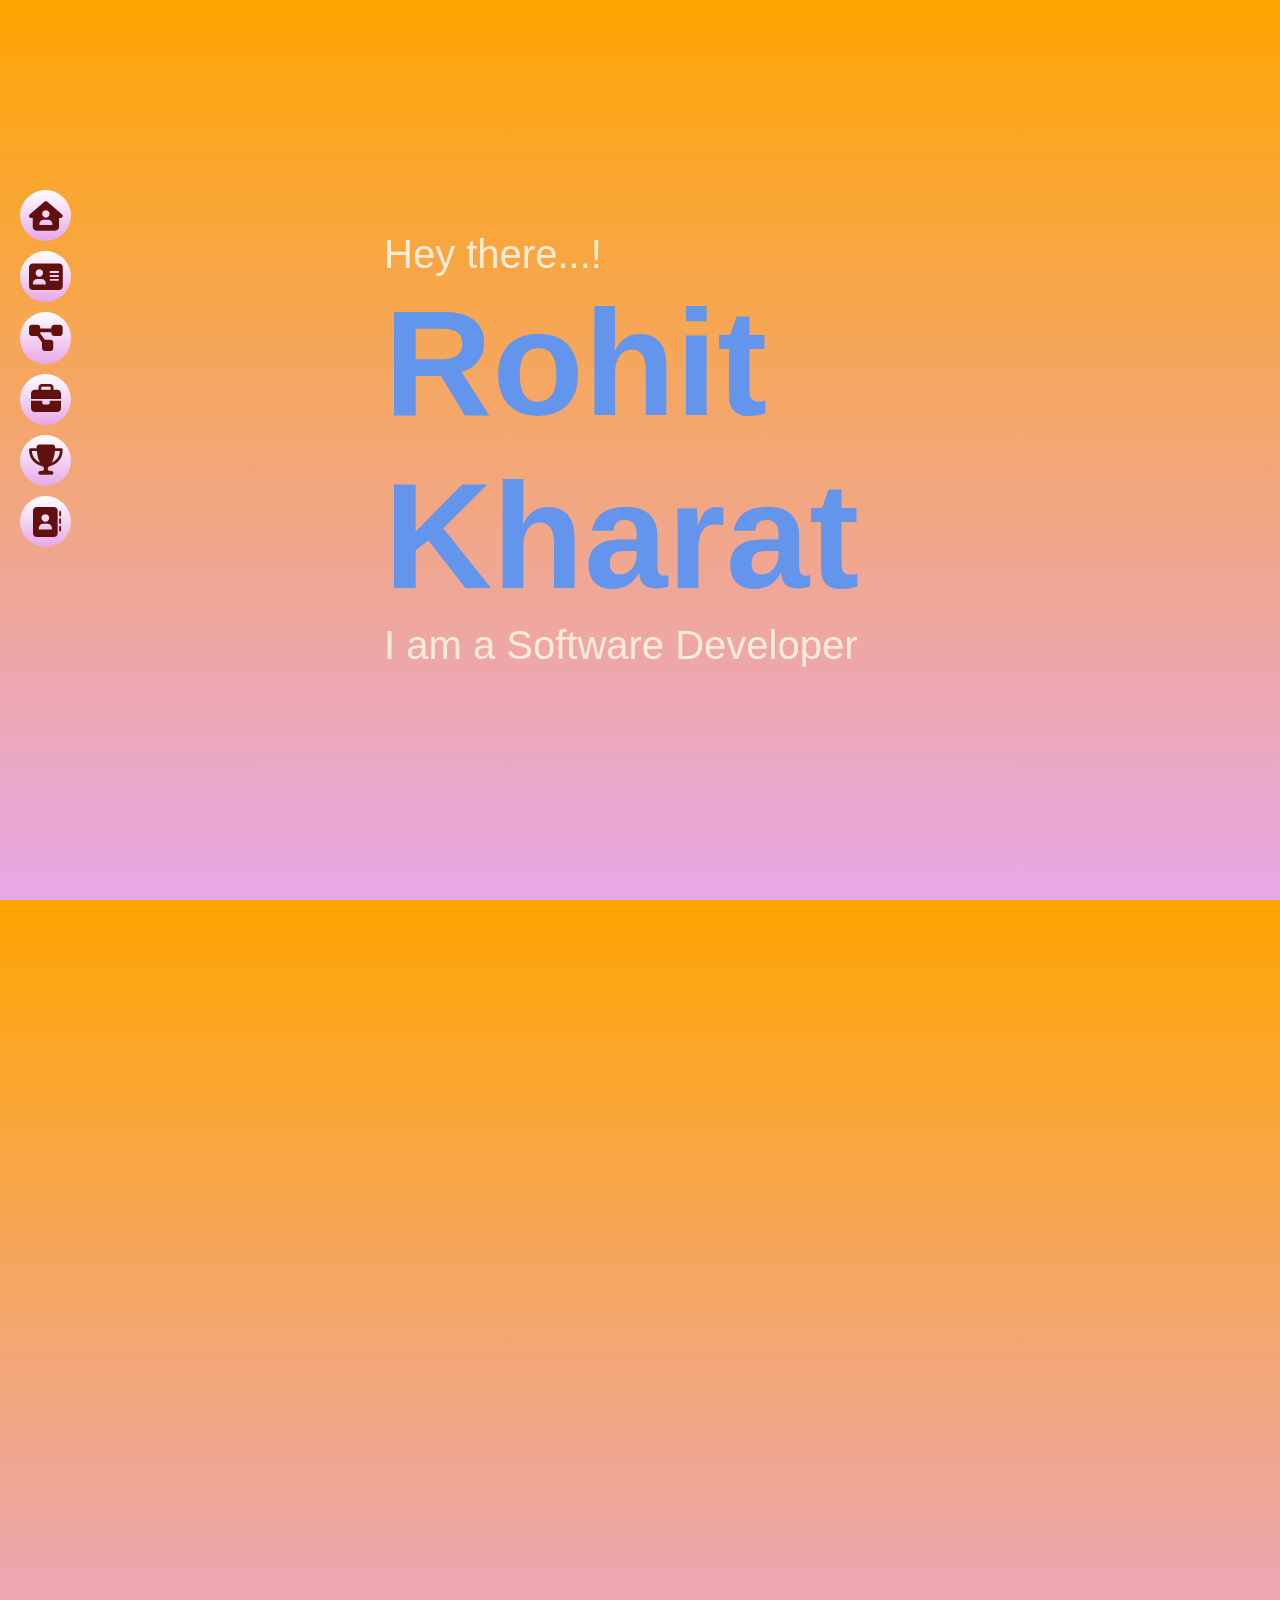
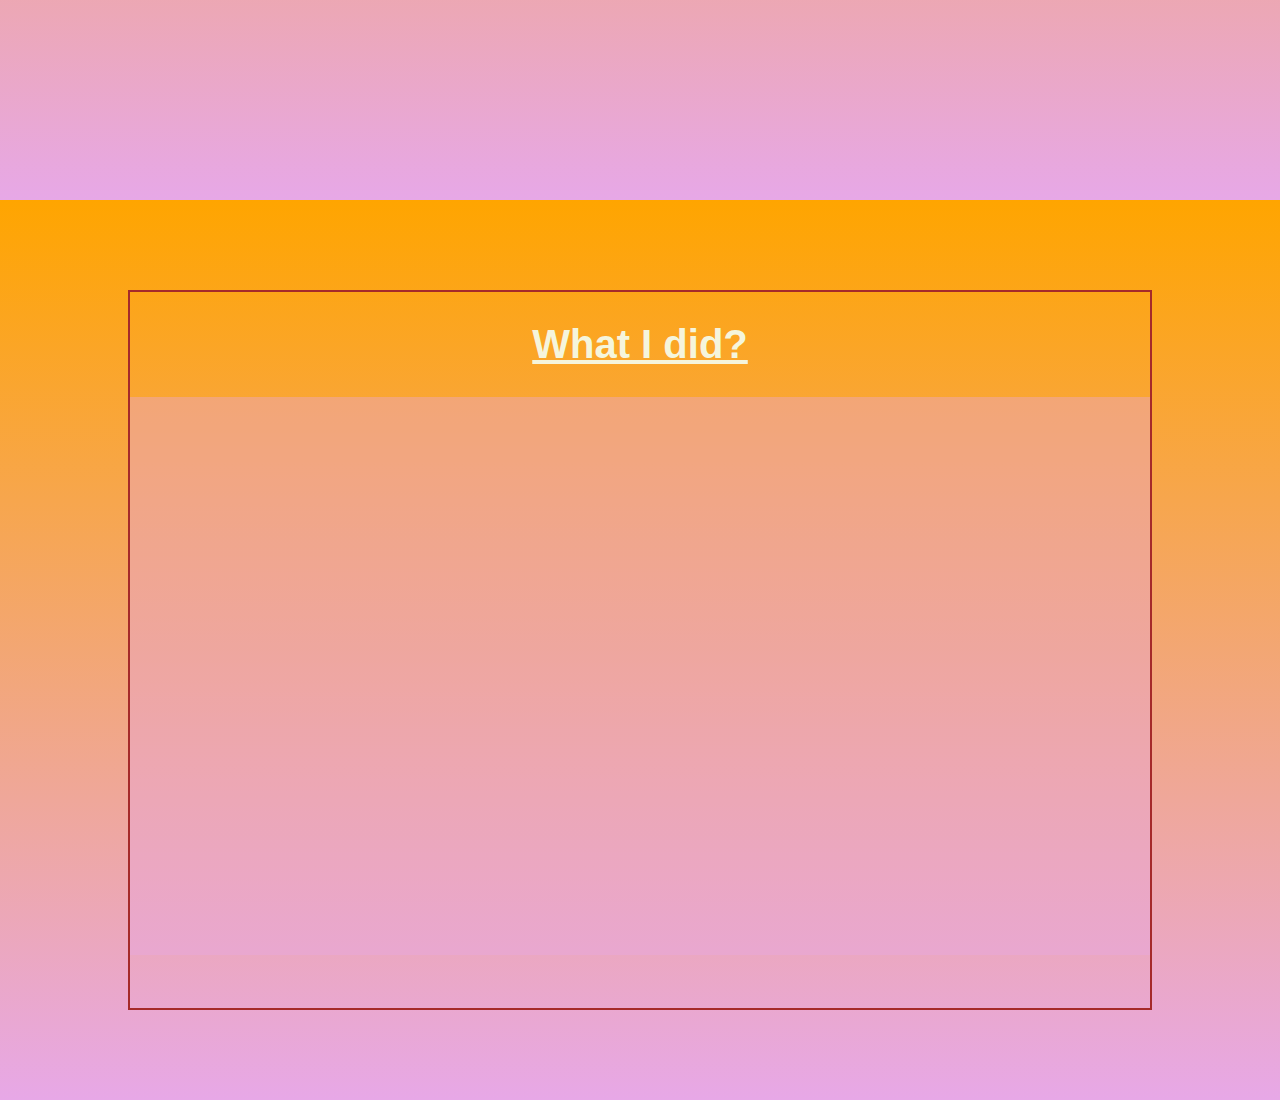
==== index.html @ d5408a5b "Add files via upload" ====
<!DOCTYPE html>
<html lang="en">
<head>
    <meta charset="UTF-8">
    <meta name="viewport" content="width=device-width, initial-scale=1.0">
    <title>Document</title>
    <link rel="stylesheet" href="./style.css">
    <link href="https://unpkg.com/aos@2.3.1/dist/aos.css" rel="stylesheet">
    <link rel="stylesheet" href="https://cdnjs.cloudflare.com/ajax/libs/font-awesome/6.7.2/css/all.min.css" integrity="sha512-Evv84Mr4kqVGRNSgIGL/F/aIDqQb7xQ2vcrdIwxfjThSH8CSR7PBEakCr51Ck+w+/U6swU2Im1vVX0SVk9ABhg==" crossorigin="anonymous" referrerpolicy="no-referrer" />
</head>
<body>
    <main id="mainbody">  
        <div class="namebox" data-aos="zoom-out-up">
            <p>Hey there...!</p>
            <h1>Rohit Kharat</h1>
            <p> I am a Software Developer</p>
        </div>
        <nav data-aos="zoom-in-right">
            <div>
                <a href="#">
                    <i class="fa-solid fa-house-user"></i>
                </a>
            </div>
            <div>
                <a href="#"><i class="fa-solid fa-address-card"></i></a>
            </div>
            <div>
                <a href="#"><i class="fa-solid fa-diagram-project"></i></a>
            </div>
            <div>
                <a href="#"><i class="fa-solid fa-briefcase"></i></a>
            </div>
            <div>
                <a href="#"><i class="fa-solid fa-trophy"></i></a>
            </div>          
            <div>
                <a href="#"><i class="fa-solid fa-address-book"></i></a>
            </div>
        </nav>
    </main>

    <section class="aboutSection">
        <main>
            <article data-aos="fade-right"
            data-aos-offset="300"
            data-aos-easing="ease-in-sine">
                <img src="./Assets/40467501_8711569.svg" width="94%"  position="centre" alt="">
            </article>
            <article class="aboutArticle" data-aos="fade-left"
            data-aos-offset="300"
            data-aos-easing="ease-in-sine">
                <h1><ins>ABOUT</ins></h1>
                <p>Lorem ipsum, dolor sit amet consectetur adipisicing elit. Deleniti, quasi.</p>
                <section class="about">
                    <div>
                        <h3>Qualification</h3>
                        <ul>
                            <li>
                                B.Tech(Comp) - 8.4 cgpa
                            </li>
                            <p>(Shivaji University,Kolpahur)</p>
                            <li>
                                HSC (PCM) - 89%
                            </li>
                            <p>(Maharashtra State Board)</p>
                            <li>
                                CBSE - 83%
                            </li>
                            <p>(Central Board Of Education)</p>
                        </ul>
                    </div>
                    <div>
                        <h3>Skills</h3>
                        <ul>
                            <li>HTML</li>
                            <li>CSS</li>
                            <li>Java</li>
                            <li>JavaScript</li>
                        </ul>
                    </div>
                </section>
            </article>
        </main>
    </section>

    <section class="projectSection">
        <main>
            <h1>
                What I did?
            </h1>
            <article>
                <div data-aos="zoom-out-right"></div>
                <div data-aos="zoom-out-left"></div>
                <div data-aos="zoom-out-right"></div>
                <div data-aos="zoom-out-left"></div>
            </article>
        </main>
    </section>


    <script src="https://unpkg.com/aos@2.3.1/dist/aos.js"></script>
    <script> AOS.init(); </script>
</body>
</html>
---- style.css ----
*{
    padding: 0;
    margin: 0;
    box-sizing: border-box;
    font-family: sans-serif;
}

#mainbody{
    width: 100%;
    height: 100vh;
    background-image: linear-gradient(orange, rgb(231, 168, 231));
    display: flex;
    justify-content: center;
    align-items: center;
    /* position: sticky;
    top: 0; */
}

.namebox{
    width: 40%;
    /* // border: 3px solid white; */
}

.namebox>h1{
    color: cornflowerblue;
    font-size: 150px;
}

.namebox>p{
    color: antiquewhite;
    font-size: 40px;
}

nav{
    width: 8vw;
    height: 60vh;
    /* background: rgb(163, 78, 78); */
    position: fixed;
    left: 10px;
    z-index: 100;
}

nav>div{
    /* border: 1px solid snow; */
    width: 4vw;
    height: 4vw;
    background: linear-gradient(white,rgb(231, 168, 231));
    border-radius: 50%;
    margin: 10px;
    display: flex;
    justify-content: center;
    align-items: center;
}

nav>div>a>i
{
    color: rgb(97, 16, 16);
    font-size: 30px;
}

.aboutSection{
    background-image: linear-gradient(orange,rgb(231, 168, 231));
    width: 100%;
    height: 100vh;
    display: flex;
    justify-content: center;
    align-items: center;
    /* position: sticky;
    top: 0; */
} 
.aboutSection>main
{
    width: 80%;
    height: 80%;
    /* border: 2px solid brown; */
    display: flex;
}
.aboutSection>main>article
{
    width: 50%;
    height: 100%;
    background-color: rgba(32, 28, 28, 0.308);
    border-radius: 30px;
    margin: 10px;
    /* border: 2px solid chocolate; */
}


.about{
    
    width: 90%;
    height: 80%;
    /* background: coral; */
    display: flex;
}

.aboutArticle{
    display: flex;
    justify-content: center;
    align-items: center;
    flex-direction: column;
    padding: 30px;
    gap: 30px;
    color: black;
}

.about>div{
    width: 100%;
    height: 100%;
    padding: 30px;
    /* border: 2px solid; */
    background-color: rgba(0, 0, 0, 0.144);
    border-radius: 10px;
    /* margin: 10p; */
}

.about li{
    padding: 10px;
}

.about ul{
    padding-top: 20px;
}

.aboutSection h1{
    font-size: 30px;

}
.aboutArticle>p{
    font-size: 20px;
    font-style: oblique;
}

.project{
    width: 100%;
    height: 100%;
    background-image: ;

}
.projectSection
{
    background-image: linear-gradient(orange,rgb(231, 168, 231));
    width: 100%;
    height: 100vh;
    background-image: ;
    display: flex;
    justify-content: center ;
    align-items: center;

}
.projectSection>main{
    width: 80%;
    height: 80%;
    border: 2px solid brown;
    /* display: flex;    */
}

.projectSection >main>h1{
    font-size: 40px;
    text-align: center;
    text-decoration: underline;
    color: beige;
    padding: 30px;
}

.projectSection>main>article{
    width: 100%;
    height: 78%;
    background-color: rgba(231, 168, 231, 0.377);
    display: flex;
    justify-content: space-evenly;
    align-items: center;
    flex-wrap: wrap;
}

.projectSection>main>article>div{
    width: 47%;
    height:47%;
    border: 3px solid;
}
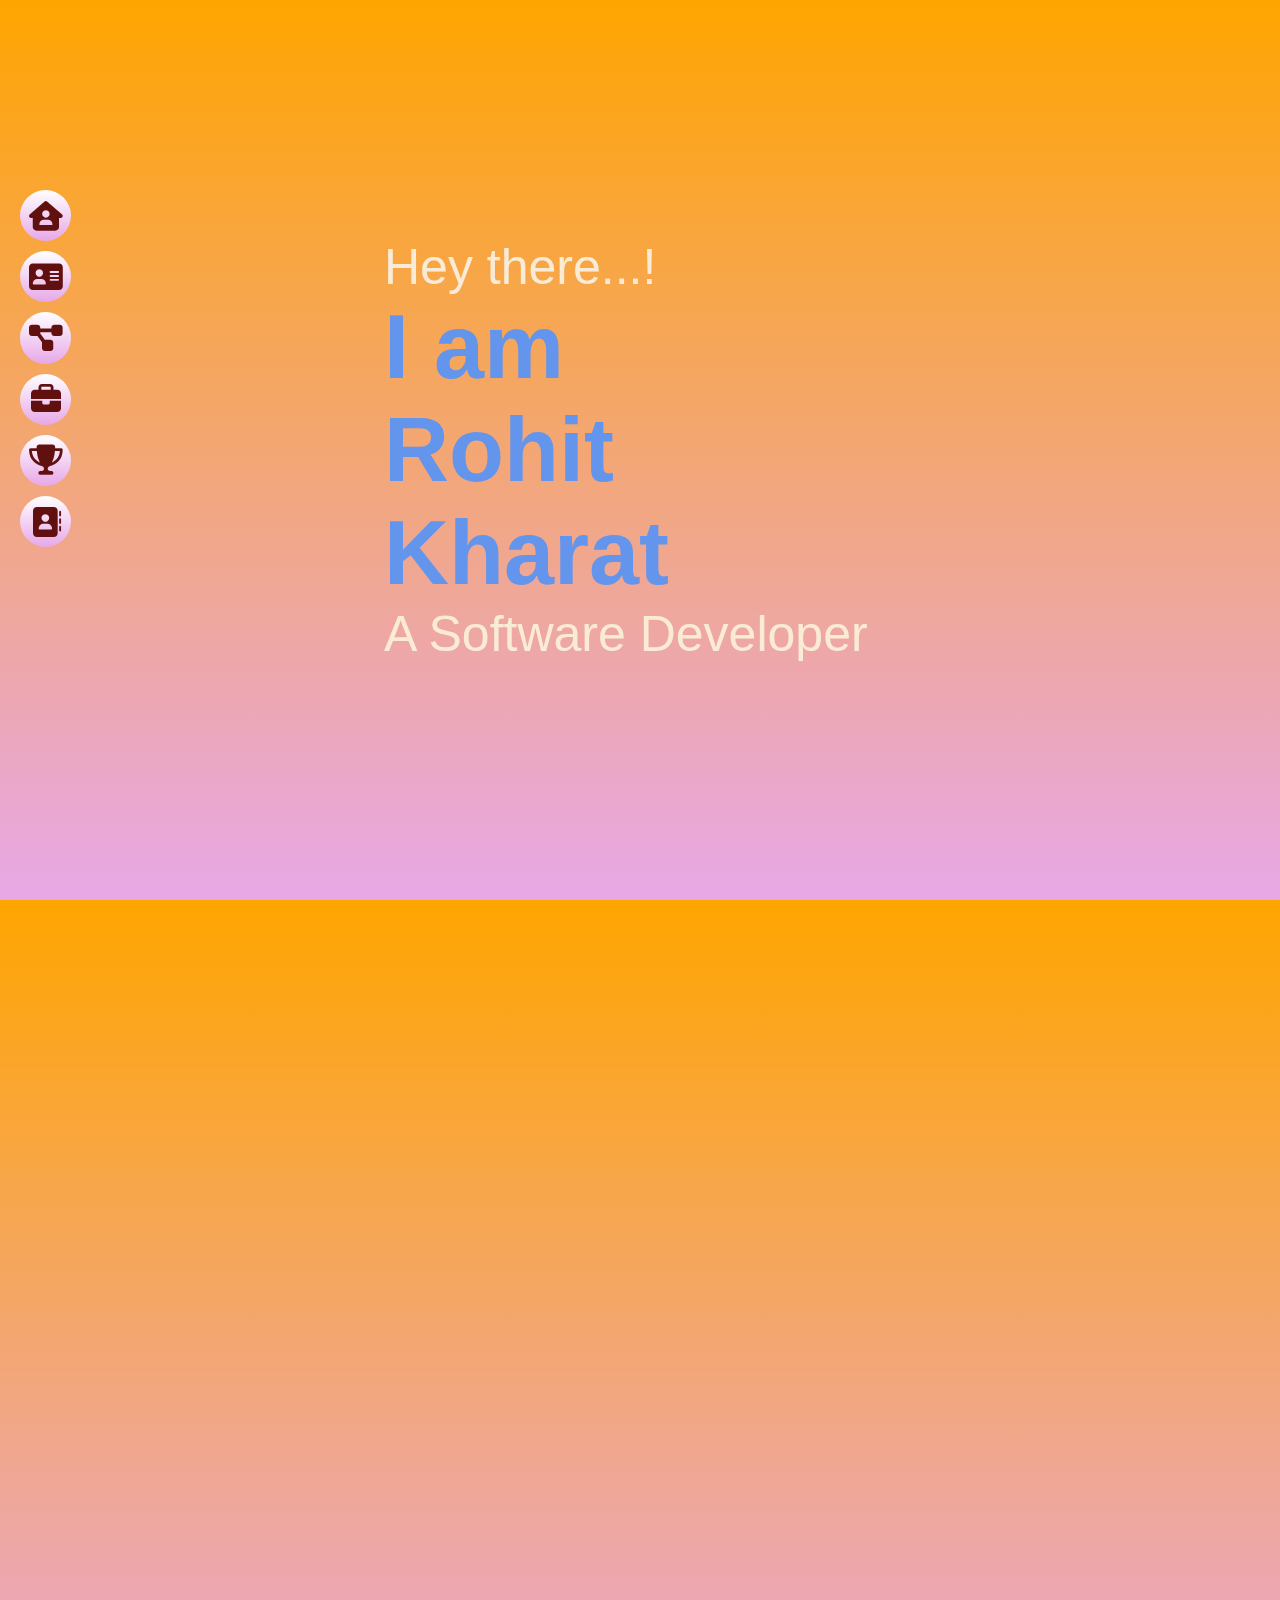
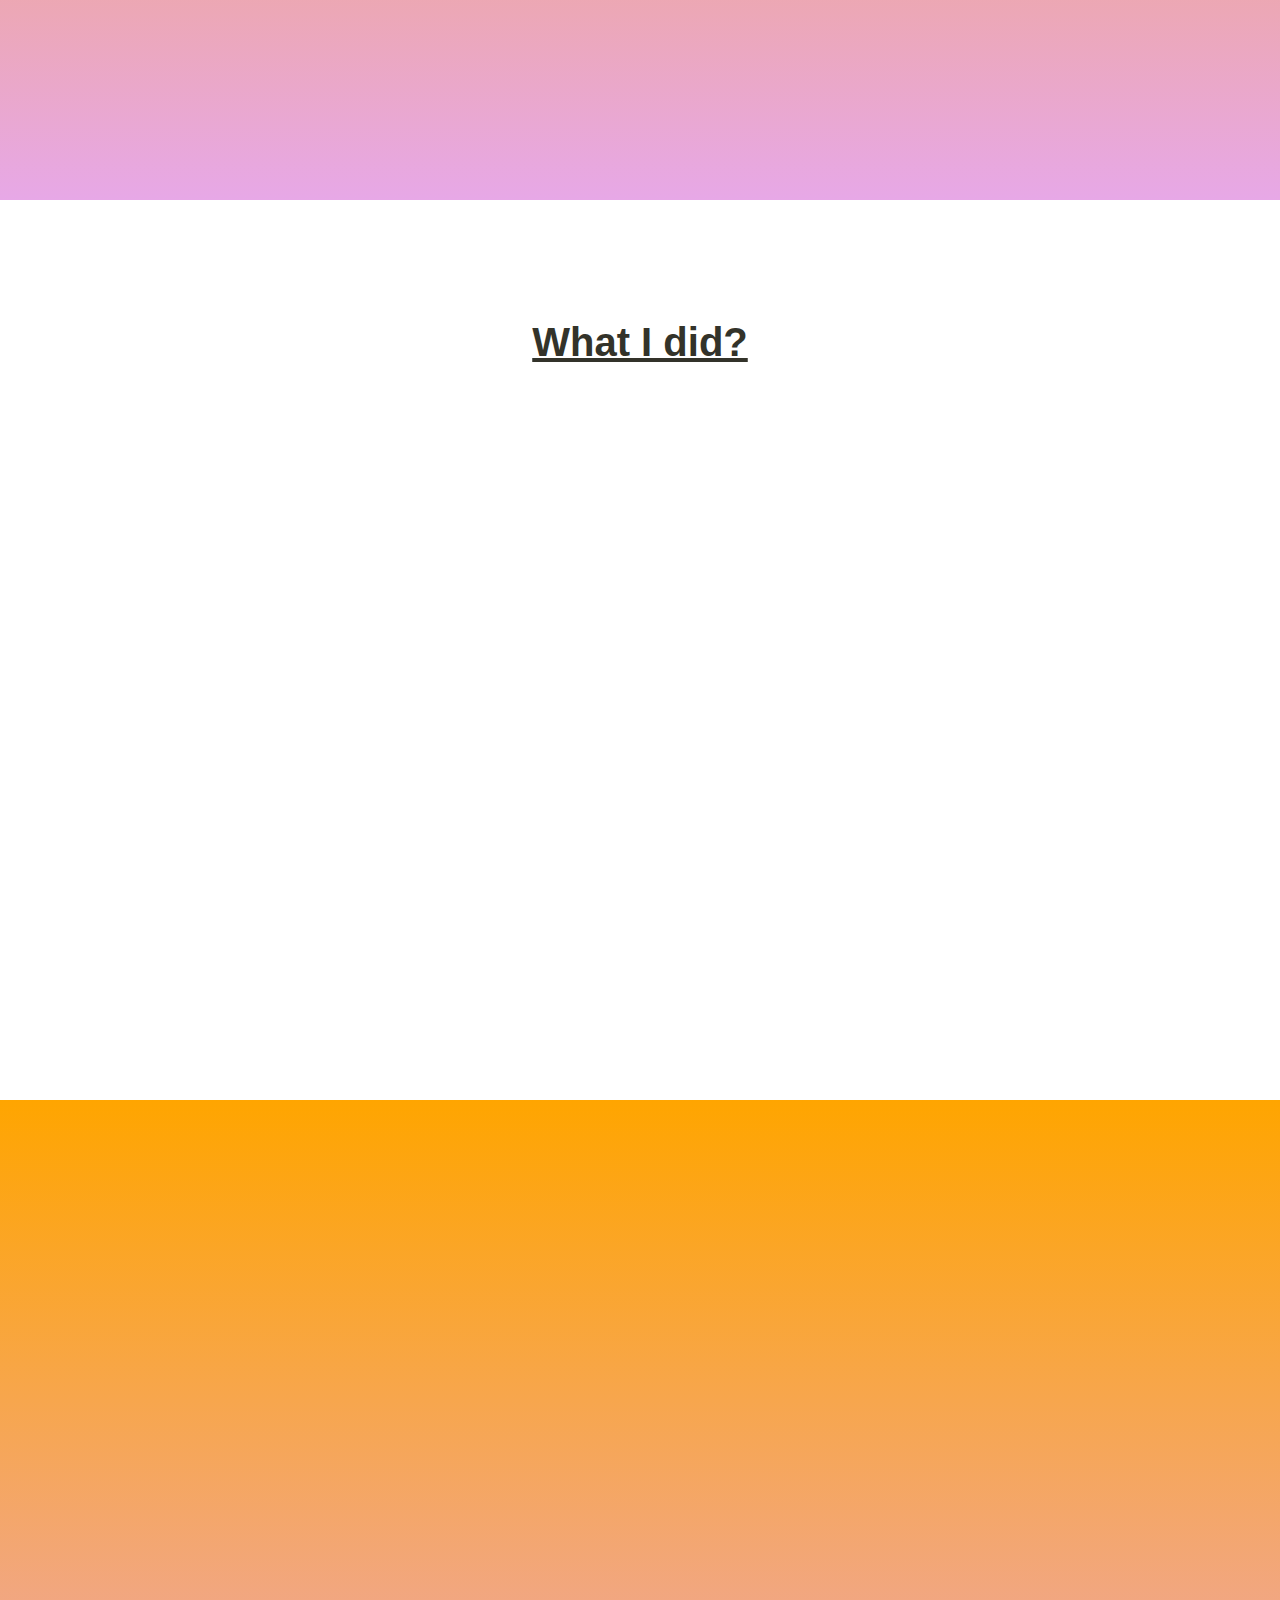
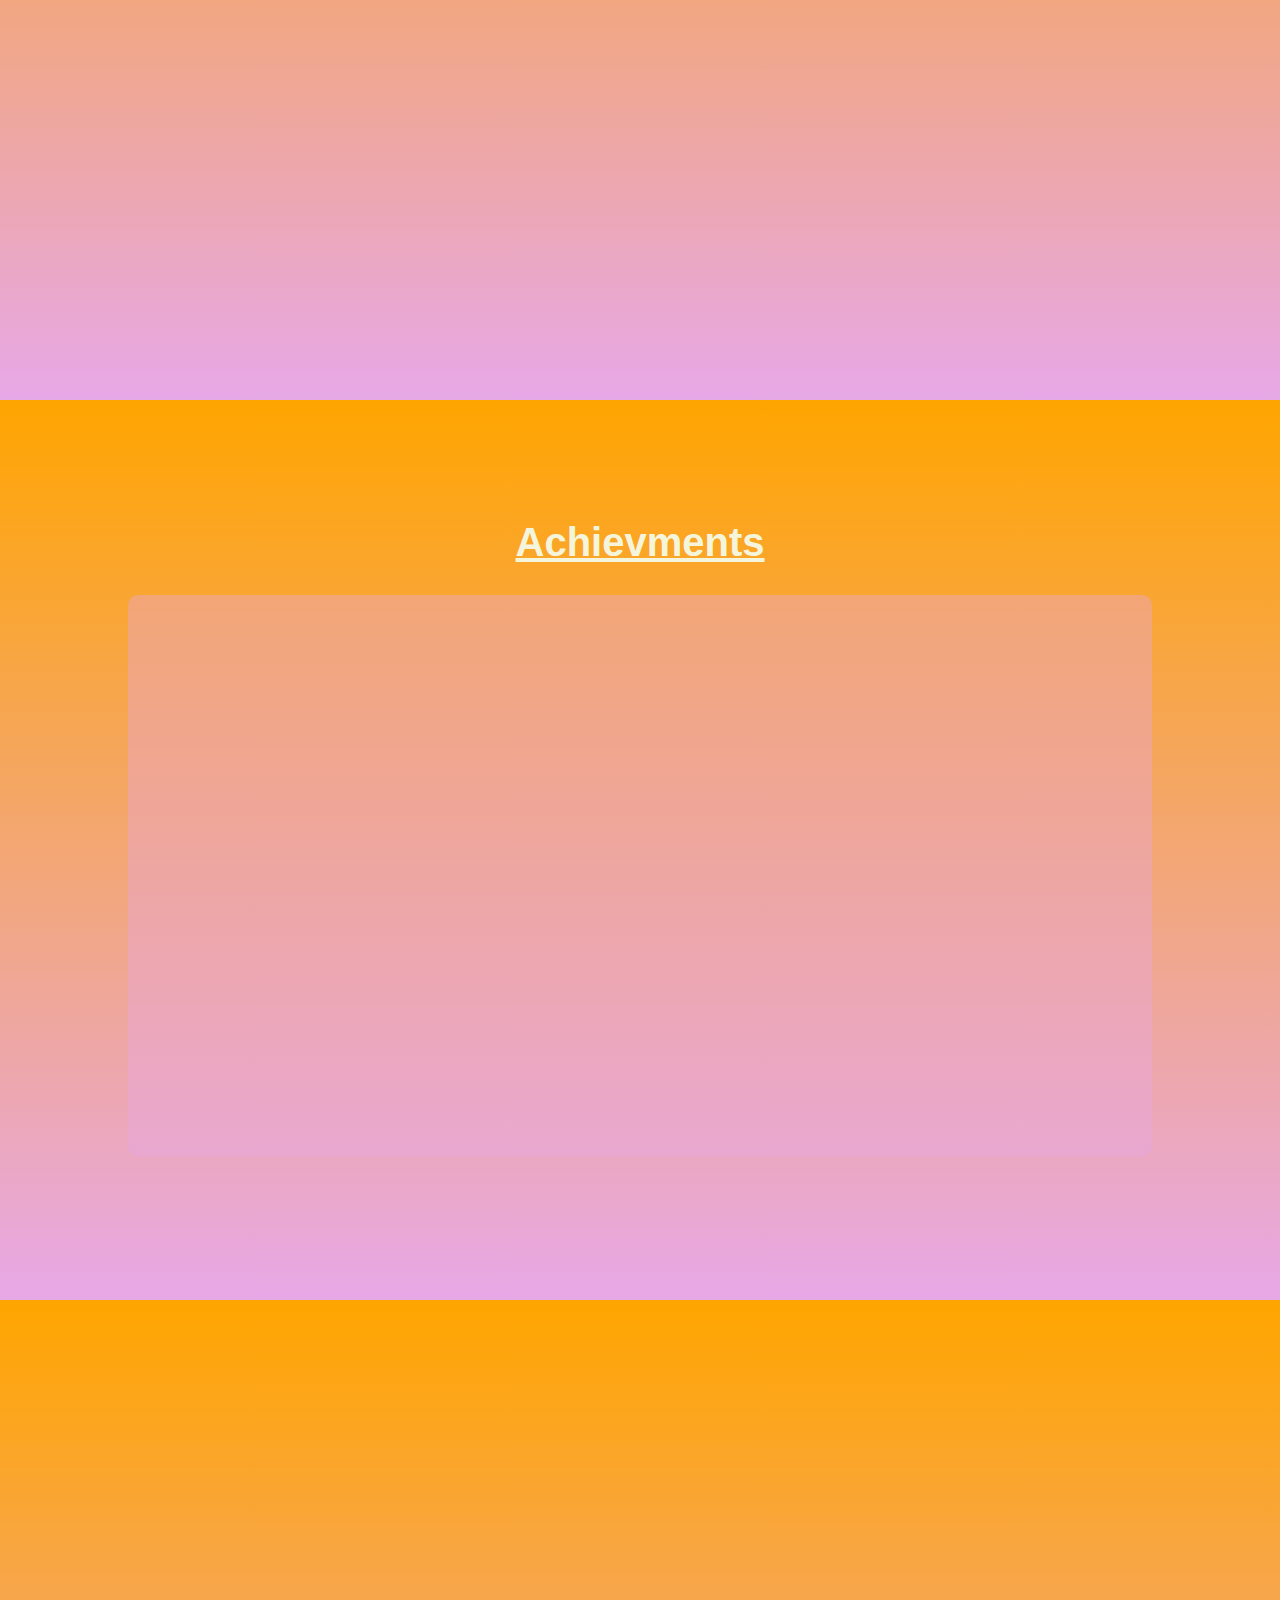
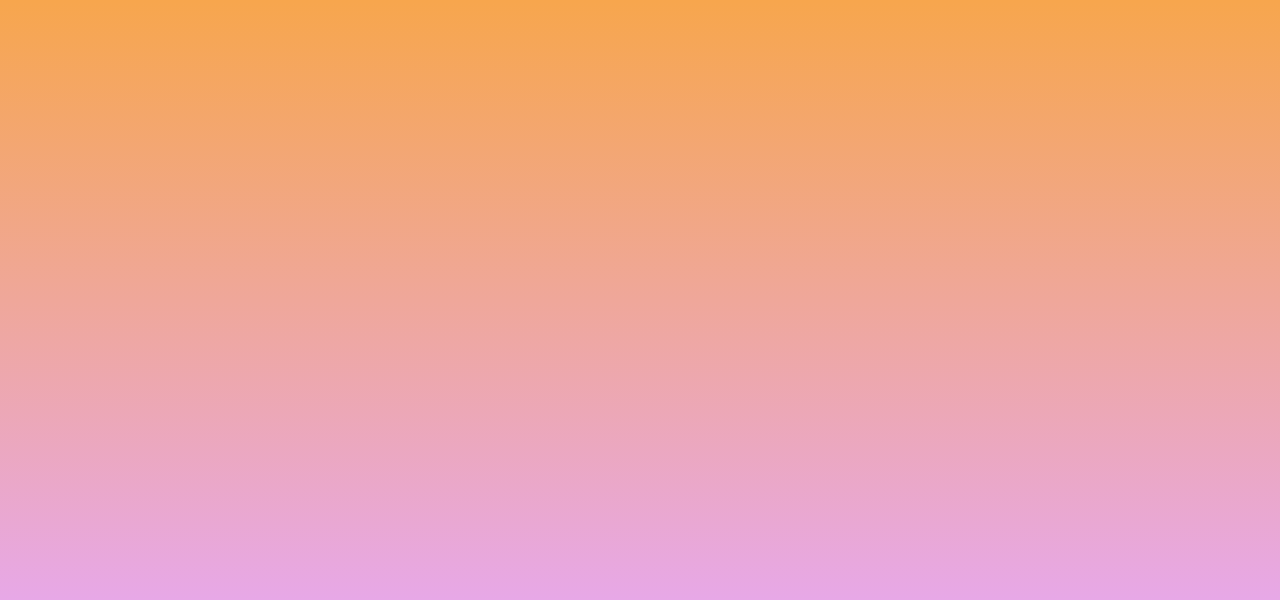
==== commit fd8c6405: "Update" ====
--- a/index.html
+++ b/index.html
@@ -1,9 +1,9 @@
 <!DOCTYPE html>
 <html lang="en">
 <head>
-    <meta charset="UTF-8">
+<meta charset="UTF-8">
     <meta name="viewport" content="width=device-width, initial-scale=1.0">
-    <title>Document</title>
+    <title>Portfolio</title>
     <link rel="stylesheet" href="./style.css">
     <link href="https://unpkg.com/aos@2.3.1/dist/aos.css" rel="stylesheet">
     <link rel="stylesheet" href="https://cdnjs.cloudflare.com/ajax/libs/font-awesome/6.7.2/css/all.min.css" integrity="sha512-Evv84Mr4kqVGRNSgIGL/F/aIDqQb7xQ2vcrdIwxfjThSH8CSR7PBEakCr51Ck+w+/U6swU2Im1vVX0SVk9ABhg==" crossorigin="anonymous" referrerpolicy="no-referrer" />
@@ -12,34 +12,33 @@
     <main id="mainbody">  
         <div class="namebox" data-aos="zoom-out-up">
             <p>Hey there...!</p>
+            <h1>I am</h1> 
             <h1>Rohit Kharat</h1>
-            <p> I am a Software Developer</p>
+            <p>A Software Developer</p>
         </div>
         <nav data-aos="zoom-in-right">
             <div>
-                <a href="#">
-                    <i class="fa-solid fa-house-user"></i>
-                </a>
+                <a href="#mainbody" ><i class="fa-solid fa-house-user"></i></a>
             </div>
             <div>
-                <a href="#"><i class="fa-solid fa-address-card"></i></a>
+                <a href="#about"><i class="fa-solid fa-address-card"></i></a>
             </div>
             <div>
-                <a href="#"><i class="fa-solid fa-diagram-project"></i></a>
+                <a href="#projects"><i class="fa-solid fa-diagram-project"></i></a>
             </div>
             <div>
-                <a href="#"><i class="fa-solid fa-briefcase"></i></a>
+                <a href="#experience"><i class="fa-solid fa-briefcase"></i></a>
             </div>
             <div>
-                <a href="#"><i class="fa-solid fa-trophy"></i></a>
+                <a href="#achievments"><i class="fa-solid fa-trophy"></i></a>
             </div>          
             <div>
-                <a href="#"><i class="fa-solid fa-address-book"></i></a>
+                <a href="#contact"><i class="fa-solid fa-address-book"></i></a>
             </div>
         </nav>
     </main>
 
-    <section class="aboutSection">
+    <section class="aboutSection" id="about">
         <main>
             <article data-aos="fade-right"
             data-aos-offset="300"
@@ -83,17 +82,76 @@
         </main>
     </section>
 
-    <section class="projectSection">
+    <section class="projectSection" id="projects">
         <main>
+            
             <h1>
                 What I did?
             </h1>
             <article>
-                <div data-aos="zoom-out-right"></div>
-                <div data-aos="zoom-out-left"></div>
-                <div data-aos="zoom-out-right"></div>
-                <div data-aos="zoom-out-left"></div>
+                <div data-aos="zoom-out-right">
+                    <h3>Student Management Portal</h3>
+                    <p>Lorem ipsum dolor sit amet consectetur adipisicing elit. Explicabo sint molestiae sunt quae, omnis molestias est dignissimos dolores deleniti nesciunt, nostrum placeat sed quibusdam impedit excepturi eius, perferendis ut aliquam.</p>
+                </div>
+                <div data-aos="zoom-out-left">
+                    <h3>Library Management System</h3>
+                    <p>Lorem, ipsum dolor sit amet consectetur adipisicing elit. Ab libero rerum aperiam sunt non, voluptates ut natus atque sequi eligendi deleniti incidunt. Saepe officiis neque vitae, praesentium facilis nostrum excepturi omnis eius dolorem facere molestiae.</p>
+                </div>
+                <div data-aos="zoom-out-right">
+                    <h3>Test Integrity System</h3>
+                    <p>Lorem ipsum dolor sit amet consectetur adipisicing elit. Cum dolore quam, adipisci nulla magnam praesentium perferendis provident corporis velit dolores, voluptates laudantium est aliquam vero eaque culpa ab. Impedit magnam atque deserunt ex repellendus natus soluta maiores, tempora nostrum sed?</p>
+                </div>
+                <div data-aos="zoom-out-left">
+                    <h3>Learning Portal</h3>
+                    <p>Lorem ipsum dolor sit amet consectetur adipisicing elit. Sint incidunt, consequatur aut temporibus quo facilis expedita totam beatae magnam iure cum corporis fuga autem molestias illo tempora reprehenderit, quae ipsa ad! Nesciunt illo et quaerat tempora earum tenetur voluptatem aperiam ipsa! Eveniet temporibus ea amet.</p>
+                </div>
             </article>
+        </main>
+    </section>
+
+    <section class="experience" id="experience">
+        <main data-aos="fade-up"
+        data-aos-anchor-placement="top-center">
+            <h1>Experience</h1>
+            <article>
+                <h3>Company- Infosys</h3>
+                <h3>Duration- 3 months</h3>
+                <h3>Deisgnation- Intern</h3>
+                <h3>Technologies used- React, Spring-Boot,Bootstrap</h3>
+                <h3>Projects- Learning Portal</h3>
+                <h3>Description </h3>
+                <p>Lorem ipsum, dolor sit amet consectetur adipisicing elit. Temporibus placeat iusto, perspiciatis, ducimus voluptate magnam, cum eaque obcaecati eius nemo atque doloremque iste consequuntur nisi nam. Excepturi maxime obcaecati eos aut sapiente aspernatur nihil, reiciendis suscipit consequuntur esse corporis ipsum est et? Ducimus illo sit dolor aut deleniti deserunt magnam illum odit suscipit enim libero tenetur repellendus laudantium consequatur ea, fuga possimus, natus hic minus ratione voluptatibus quo numquam architecto. Esse vel architecto dicta maiores quibusdam porro soluta ipsa quia ea laborum debitis ex, incidunt eos voluptatibus tenetur in dolor corrupti reprehenderit rerum obcaecati culpa cupiditate officia. Commodi, a ad?</p>
+            </article>
+        </main>
+    </section>
+    <section class="achievments" id="achievments">
+        <main>
+            <h1>
+                Achievments
+            </h1>
+            <article>
+                <div data-aos="zoom-out-right">
+                    <h3>Student Management Portal</h3>
+                    <p>Lorem ipsum dolor sit amet consectetur adipisicing elit. Explicabo sint molestiae sunt quae, omnis molestias est dignissimos dolores deleniti nesciunt, nostrum placeat sed quibusdam impedit excepturi eius, perferendis ut aliquam.</p>
+                </div>
+                <div data-aos="zoom-out-left">
+                    <h3>Library Management System</h3>
+                    <p>Lorem, ipsum dolor sit amet consectetur adipisicing elit. Ab libero rerum aperiam sunt non, voluptates ut natus atque sequi eligendi deleniti incidunt. Saepe officiis neque vitae, praesentium facilis nostrum excepturi omnis eius dolorem facere molestiae.</p>
+                </div>
+                <div data-aos="zoom-out-right">
+                    <h3>Test Integrity System</h3>
+                    <p>Lorem ipsum dolor sit amet consectetur adipisicing elit. Cum dolore quam, adipisci nulla magnam praesentium perferendis provident corporis velit dolores, voluptates laudantium est aliquam vero eaque culpa ab. Impedit magnam atque deserunt ex repellendus natus soluta maiores, tempora nostrum sed?</p>
+                </div>
+                <div data-aos="zoom-out-left">
+                    <h3>Learning Portal</h3>
+                    <p>Lorem ipsum dolor sit amet consectetur adipisicing elit. Sint incidunt, consequatur aut temporibus quo facilis expedita totam beatae magnam iure cum corporis fuga autem molestias illo tempora reprehenderit, quae ipsa ad! Nesciunt illo et quaerat tempora earum tenetur voluptatem aperiam ipsa! Eveniet temporibus ea amet.</p>
+                </div>
+            </article>
+        </main>
+    </section>
+    <section class="contacts" id="contact">
+        <main>
+
         </main>
     </section>
 
--- a/style.css
+++ b/style.css
@@ -23,12 +23,12 @@
 
 .namebox>h1{
     color: cornflowerblue;
-    font-size: 150px;
+    font-size: 90px;
 }
 
 .namebox>p{
     color: antiquewhite;
-    font-size: 40px;
+    font-size: 50px;
 }
 
 nav{
@@ -106,12 +106,12 @@
 
 .about>div{
     width: 100%;
-    height: 100%;
+    height: 98%;
     padding: 30px;
     /* border: 2px solid; */
     background-color: rgba(0, 0, 0, 0.144);
     border-radius: 10px;
-    /* margin: 10p; */
+    margin: 5px;
 }
 
 .about li{
@@ -131,18 +131,14 @@
     font-style: oblique;
 }
 
-.project{
-    width: 100%;
-    height: 100%;
-    background-image: ;
-
-}
+
 .projectSection
 {
-    background-image: linear-gradient(orange,rgb(231, 168, 231));
-    width: 100%;
-    height: 100vh;
-    background-image: ;
+    /* background-image: linear-gradient(orange,rgb(231, 168, 231)); */
+    background-image: url(./Assets/38321960_8618609.svg);
+    width: 100%;
+    height: 100vh;
+    /* background-image: ; */
     display: flex;
     justify-content: center ;
     align-items: center;
@@ -151,7 +147,7 @@
 .projectSection>main{
     width: 80%;
     height: 80%;
-    border: 2px solid brown;
+    /* border: 2px solid brown; */
     /* display: flex;    */
 }
 
@@ -159,11 +155,122 @@
     font-size: 40px;
     text-align: center;
     text-decoration: underline;
+    color: rgb(51, 51, 42);
+    padding: 30px;
+}
+
+.projectSection>main>article{
+    width: 100%;
+    height: 78%;
+    /* background-color: rgba(231, 168, 231, 0.377); */
+    display: flex;
+    justify-content: space-evenly;
+    align-items: center;
+    flex-wrap: wrap;
+    border-radius: 10px;
+}
+
+.projectSection>main>article>div{
+    width: 48%;
+    height:48%;
+    /* border: 3px solid rgb(180, 109, 109); */
+    /* background-color: rgba(255, 235, 205, 0.37); */
+    /* border-radius: 10px; */
+    display: flex;
+    justify-content: center;
+    flex-direction: column;
+    align-items: center;
+    gap: 30px;
+    padding: 30px;
+}
+
+.projectSection>main>article>div>h1{
+    font-size: 30px;
+
+}
+
+.projectSection>main>article>div>p{
+    font-size: 18px;
+ 
+}
+
+.experience ,.achievments , .contacts{
+    width: 100%;
+    height: 100vh;
+    background-image: linear-gradient(orange, rgb(231, 168, 231));
+    display: flex;
+    align-items: center;
+    justify-content: center;    
+}
+
+.experience>main ,.achievments>main , .contacts>main{
+    width: 80%;
+    height: 80%;
+    /* border: 3px solid; */
+}
+
+.experience>main>h1{
+    font-size: 40px;
+    text-align: center;
+    text-decoration: underline;
     color: beige;
     padding: 30px;
 }
 
-.projectSection>main>article{
+.experience>main>article{
+    width: 100%;
+    height: 78%;
+    background-color: rgba(92, 69, 92, 0.377);
+    display: flex;
+    justify-content: space-evenly;
+    align-items: center;
+    flex-wrap: wrap;
+    border-radius: 10px;
+    flex-direction: column;
+    padding: 30px;
+    color: rgb(243, 236, 226);
+}
+
+.experience>main>article>h3{
+    font-size: 20px;
+}
+.experience>main>article>p{
+    font-size: 15px;
+}
+
+.achievments{
+    width: 100%;
+    height: 100%;
+    /* background-image: ; */
+
+}
+.achievments
+{
+    background-image: linear-gradient(orange,rgb(231, 168, 231));
+    width: 100%;
+    height: 100vh;
+    /* background-image: ; */
+    display: flex;
+    justify-content: center ;
+    align-items: center;
+
+}
+.achievments>main{
+    width: 80%;
+    height: 80%;
+    /* border: 2px solid brown; */
+    /* display: flex;    */
+}
+
+.achievments >main>h1{
+    font-size: 40px;
+    text-align: center;
+    text-decoration: underline;
+    color: beige;
+    padding: 30px;
+}
+
+.achievments>main>article{
     width: 100%;
     height: 78%;
     background-color: rgba(231, 168, 231, 0.377);
@@ -171,10 +278,29 @@
     justify-content: space-evenly;
     align-items: center;
     flex-wrap: wrap;
-}
-
-.projectSection>main>article>div{
-    width: 47%;
-    height:47%;
-    border: 3px solid;
+    border-radius: 10px;
+}
+
+.achievments>main>article>div{
+    width: 48%;
+    height:48%;
+    /* border: 3px solid rgb(180, 109, 109); */
+    background-color: rgba(255, 235, 205, 0.37);
+    border-radius: 10px;
+    display: flex;
+    justify-content: center;
+    flex-direction: column;
+    align-items: center;
+    gap: 30px;
+    padding: 30px;
+}
+
+.achievments>main>article>div>h1{
+    font-size: 30px;
+
+}
+
+.achievments>main>article>div>p{
+    font-size: 15px;
+ 
 }